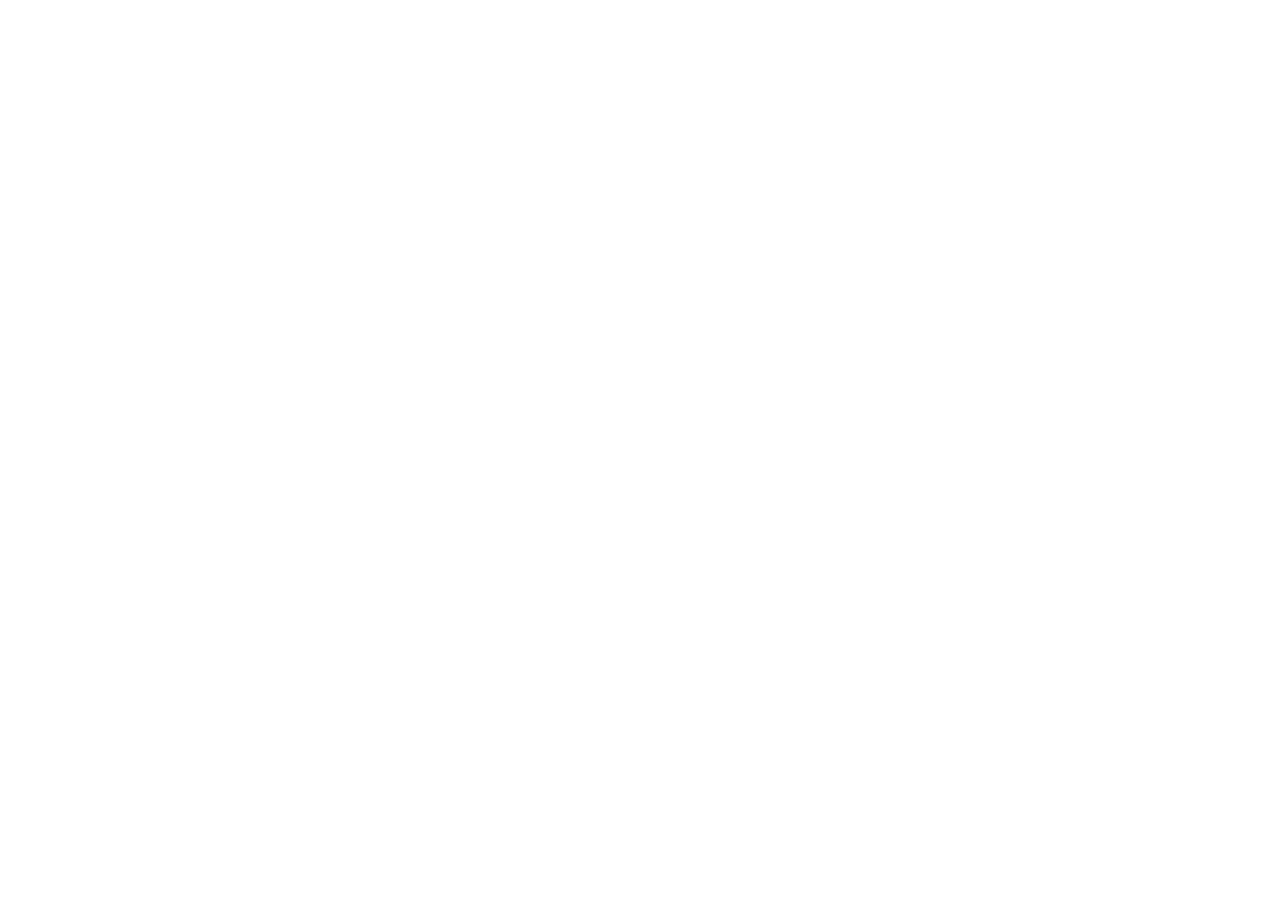
==== dart-calculator/web/index.html @ 2227a771 "Feat: setup project skeleton" ====
<!DOCTYPE html>

<html>
  <head>
    <meta charset="utf-8" />
    <meta http-equiv="X-UA-Compatible" content="IE=edge" />
    <meta name="viewport" content="width=device-width, initial-scale=1.0" />
    <meta name="scaffolded-by" content="https://github.com/dart-lang/sdk" />
    <title>Calculator</title>
    <link rel="stylesheet" href="styles.css" />
    <script defer src="main.dart.js"></script>
  </head>

  <body></body>
</html>
---- dart-calculator/web/styles.css ----
@import url('https://fonts.googleapis.com/css2?family=Roboto&display=swap');

html, body {
  width: 100%;
  height: 100%;
  margin: 0;
  padding: 0;
  font-family: 'Roboto', sans-serif;
}

#output {
  padding: 20px;
  text-align: center;
}
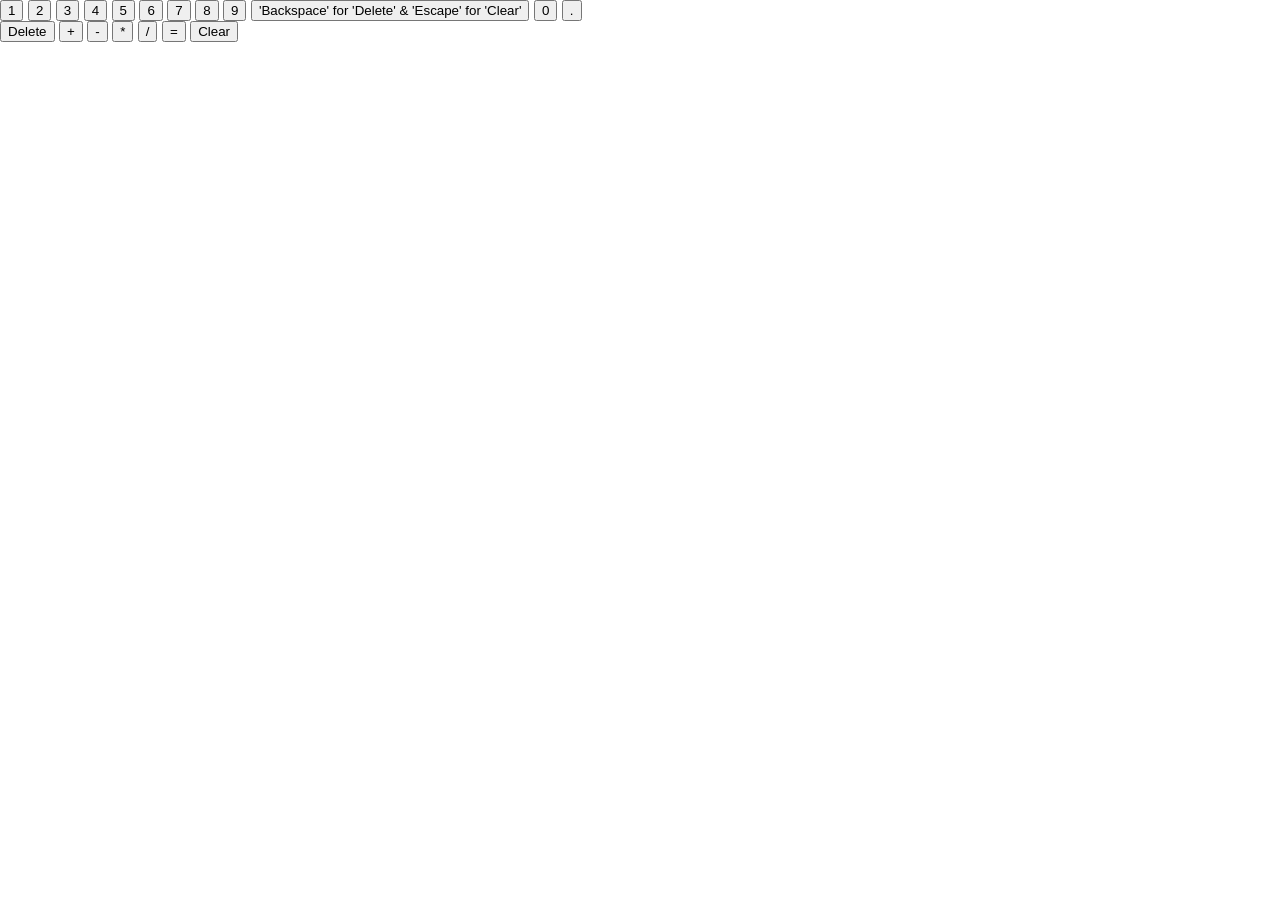
==== commit de03b09c: "Feat: define html + logic calculator in Dart" ====
--- a/dart-calculator/web/index.html
+++ b/dart-calculator/web/index.html
@@ -11,5 +11,36 @@
     <script defer src="main.dart.js"></script>
   </head>
 
-  <body></body>
+  <body>
+    <div class="calculatorContainer">
+      <div class="display"></div>
+      <div class="operatorOperandContainer">
+        <div class="oparandsContainer">
+          <button class="operands">1</button>
+          <button class="operands">2</button>
+          <button class="operands">3</button>
+          <button class="operands">4</button>
+          <button class="operands">5</button>
+          <button class="operands">6</button>
+          <button class="operands">7</button>
+          <button class="operands">8</button>
+          <button class="operands">9</button>
+          <button class="non-operand">
+            'Backspace' for 'Delete' & 'Escape' for 'Clear'
+          </button>
+          <button class="operands">0</button>
+          <button class="operands">.</button>
+        </div>
+        <div class="operatorContainer">
+          <button class="operators">Delete</button>
+          <button class="operators">+</button>
+          <button class="operators">-</button>
+          <button class="operators">*</button>
+          <button class="operators">/</button>
+          <button class="operators">=</button>
+          <button class="operators">Clear</button>
+        </div>
+      </div>
+    </div>
+  </body>
 </html>
